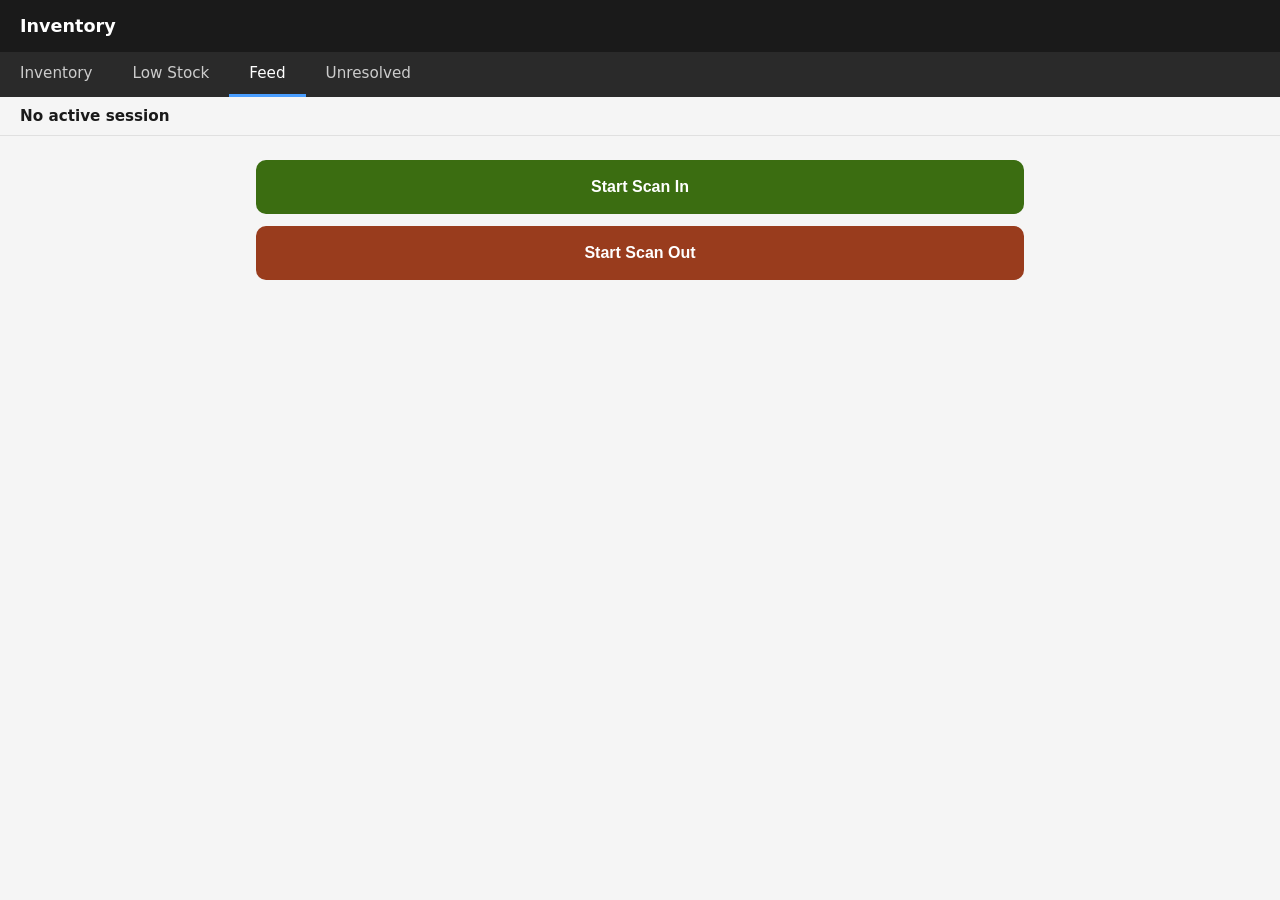
==== frontend/feed.html @ 69fafa96 "CSS consolidation" ====
<!DOCTYPE html>
<html lang="en">
<head>
  <meta charset="UTF-8">
  <meta name="viewport" content="width=device-width, initial-scale=1.0">
  <title>Inventory — Feed</title>
  <link rel="stylesheet" href="base.css">
  <link rel="stylesheet" href="feed.css">
</head>
<body>
  <header>Inventory</header>
  <nav>
    <a href="/inventory.html">Inventory</a>
    <a href="/low_stock.html">Low Stock</a>
    <a href="/feed.html" class="active">Feed</a>
    <a href="/unresolved.html">Unresolved</a>
  </nav>

  <div id="banner" class="banner-idle">
    <span id="banner-text">No active session</span>
    <button id="btn-end-session" class="hidden">End session</button>
  </div>

  <main>
    <div id="dim-overlay"></div>

    <div id="no-session">
      <button id="btn-start-in">Start Scan In</button>
      <button id="btn-start-out">Start Scan Out</button>
    </div>

    <div id="active-session" class="hidden">
      <ul id="feed-list"></ul>
    </div>
  </main>

  <div id="end-strip">
    <p class="strip-summary" id="strip-summary"></p>
    <div class="strip-buttons">
      <button id="btn-confirm">Confirm</button>
      <button id="btn-discard">Discard</button>
    </div>
    <p id="strip-error"></p>
  </div>

  <div id="discard-modal">
    <div class="modal">
      <div class="modal-title">Discard session?</div>
      <p class="modal-body">This cannot be undone.</p>
      <div class="modal-buttons">
        <button id="btn-yes-discard">Discard session</button>
        <button id="btn-keep">Keep session</button>
      </div>
    </div>
  </div>

  <div id="negative-modal">
    <div class="modal">
      <div class="modal-title">Cannot confirm</div>
      <div id="negative-items" class="modal-body"></div>
      <button id="btn-close-negative">Adjust quantities</button>
    </div>
  </div>

  <div id="toast"></div>

  <script src="/config.js"></script>
  <script src="/feed.js"></script>
</body>
</html>
---- frontend/base.css ----
* { box-sizing: border-box; margin: 0; padding: 0; }
body { font-family: system-ui, sans-serif; background: #f5f5f5; color: #1a1a1a; min-height: 100vh; display: flex; flex-direction: column; }
header { background: #1a1a1a; color: #fff; padding: 16px 20px; font-size: 1.1rem; font-weight: 600; }
nav { background: #2a2a2a; display: flex; gap: 0; }
nav a { color: #ccc; text-decoration: none; padding: 12px 20px; font-size: 0.95rem; }
nav a:hover { background: #3a3a3a; color: #fff; }
nav a.active { color: #fff; border-bottom: 3px solid #4a9eff; }
main { flex: 1; padding: 24px 16px; max-width: 800px; margin: 0 auto; width: 100%; }
h1 { font-size: 1.4rem; margin-bottom: 20px; color: #1a1a1a; }
.loading { color: #666; font-size: 1rem; padding: 32px 0; text-align: center; }
.loading::after { content: ''; display: inline-block; width: 20px; height: 20px; border: 3px solid #ccc; border-top-color: #444; border-radius: 50%; animation: spin 0.8s linear infinite; margin-left: 10px; vertical-align: middle; }
@keyframes spin { to { transform: rotate(360deg); } }
.empty { color: #2d7d46; background: #eaf6ed; border: 1px solid #b8e0c2; border-radius: 8px; padding: 20px 16px; text-align: center; font-size: 1rem; }
.error-msg { color: #c0392b; background: #fdf0ef; border: 1px solid #f5c6c2; border-radius: 8px; padding: 12px 16px; margin-bottom: 16px; }
table { width: 100%; border-collapse: collapse; background: #fff; border-radius: 10px; overflow: hidden; box-shadow: 0 1px 4px rgba(0,0,0,0.08); }
th { background: #1a1a1a; color: #fff; text-align: left; padding: 12px 14px; font-size: 0.85rem; font-weight: 600; text-transform: uppercase; letter-spacing: 0.04em; }
td { padding: 13px 14px; border-bottom: 1px solid #eee; font-size: 0.95rem; vertical-align: top; }
tr:last-child td { border-bottom: none; }
tr:hover td { background: #f9f9f9; }
.brand { color: #666; font-size: 0.85rem; margin-top: 2px; }
.muted { color: #aaa; }
tfoot td { font-weight: 700; background: #f0f0f0; border-top: 2px solid #ddd; }
.hidden { display: none; }
---- frontend/feed.css ----
nav { flex-shrink: 0; }
main { padding: 0; position: relative; }

/* Status banner */
#banner { display: flex; align-items: center; justify-content: space-between; padding: 10px 20px; font-size: 0.95rem; font-weight: 600; flex-shrink: 0; }
.banner-idle { background: #F5F5F5; color: #1a1a1a; border-bottom: 1px solid #e0e0e0; }
.banner-in   { background: #E4F3E4; color: #2A5E2A; }
.banner-out  { background: #FAECE7; color: #993C1D; }
#btn-end-session { background: #3B6D11; color: #fff; border: none; border-radius: 6px; padding: 6px 12px; font-size: 0.85rem; font-weight: 600; cursor: pointer; white-space: nowrap; }
.banner-out #btn-end-session { background: #993C1D; }

/* No-session start buttons */
#no-session { padding: 24px 16px; display: flex; flex-direction: column; gap: 12px; }
#btn-start-in  { background: #3B6D11; color: #fff; border: none; border-radius: 10px; padding: 18px; font-size: 1rem; font-weight: 600; width: 100%; cursor: pointer; }
#btn-start-out { background: #993C1D; color: #fff; border: none; border-radius: 10px; padding: 18px; font-size: 1rem; font-weight: 600; width: 100%; cursor: pointer; }

/* Feed list */
#feed-list { list-style: none; }
.feed-row { background: #fff; border-bottom: 1px solid #e8e8e8; padding: 12px 16px; }
.feed-row-top { display: flex; justify-content: space-between; align-items: baseline; gap: 8px; }
.feed-item-name { font-size: 0.95rem; font-weight: 500; }
.feed-delta-in  { font-size: 0.9rem; font-weight: 700; color: #3B6D11; flex-shrink: 0; }
.feed-delta-out { font-size: 0.9rem; font-weight: 700; color: #993C1D; flex-shrink: 0; }
.feed-item-meta { font-size: 0.82rem; color: #666; margin-top: 3px; }
.feed-item-qty  { display: flex; align-items: center; gap: 8px; margin-top: 8px; }
.feed-item-qty button { width: 28px; height: 28px; border: 1px solid #ddd; border-radius: 4px; background: #f5f5f5; color: #555; font-size: 1rem; cursor: pointer; display: flex; align-items: center; justify-content: center; }
.feed-item-qty button:disabled { color: #bbb; cursor: not-allowed; }
.feed-item-qty .qty-count { min-width: 24px; text-align: center; font-size: 0.9rem; font-weight: 600; }
.feed-row-right { display: flex; flex-direction: column; align-items: flex-end; }
.feed-item-stock { font-size: 0.75rem; color: #888; }
.feed-row--warning { border-left: 3px solid #993C1D; background-color: #FAECE7; }
.feed-row--warning .feed-item-stock { color: #993C1D; }

.italic-muted { color: #aaa; font-style: italic; }

/* Dim overlay (inside main, covers content only) */
#dim-overlay { position: absolute; inset: 0; background: rgba(0,0,0,0.35); z-index: 1; pointer-events: none; display: none; }
#dim-overlay.visible { display: block; }

/* End-session strip (fixed bottom) */
#end-strip { position: fixed; bottom: 0; left: 0; right: 0; background: #fff; border-top: 1px solid #ddd; padding: 16px 20px; z-index: 20; display: none; }
#end-strip.visible { display: block; }
.strip-summary { font-size: 0.9rem; color: #333; margin-bottom: 12px; }
.strip-buttons { display: flex; gap: 10px; }
#btn-confirm { flex: 2; background: #3B6D11; color: #fff; border: none; border-radius: 8px; padding: 12px; font-size: 0.9rem; font-weight: 600; cursor: pointer; }
#btn-confirm:disabled { background: #ccc; color: #888; cursor: not-allowed; }
#btn-discard { flex: 1; background: #f0f0f0; color: #333; border: 1px solid #ccc; border-radius: 8px; padding: 12px; font-size: 0.9rem; cursor: pointer; }
#strip-error { display: none; color: #c0392b; font-size: 0.85rem; margin-top: 8px; }
#strip-error.visible { display: block; }

/* Discard modal */
#discard-modal { display: none; position: fixed; inset: 0; background: rgba(0,0,0,0.5); z-index: 30; align-items: center; justify-content: center; }
#discard-modal.visible { display: flex; }

/* Would-go-negative modal */
#negative-modal { display: none; position: fixed; inset: 0; background: rgba(0,0,0,0.5); z-index: 30; align-items: center; justify-content: center; }
#negative-modal.visible { display: flex; }

/* Shared modal styles */
.modal { background: #fff; border-radius: 12px; padding: 20px 16px; width: min(90%, 400px); box-shadow: 0 4px 24px rgba(0,0,0,0.25); }
.modal-title { font-size: 1rem; font-weight: 700; margin-bottom: 10px; }
.modal-body  { font-size: 0.875rem; color: #555; line-height: 1.5; margin-bottom: 16px; }
.modal-buttons { display: flex; gap: 8px; }
#btn-yes-discard { flex: 1; background: #FAECE7; color: #993C1D; border: 1px solid #993C1D; border-radius: 8px; padding: 10px 6px; font-size: 0.85rem; font-weight: 600; cursor: pointer; }
#btn-keep { flex: 1; background: #f0f0f0; color: #333; border: 1px solid #ccc; border-radius: 8px; padding: 10px 6px; font-size: 0.85rem; cursor: pointer; }
.negative-item { font-size: 0.85rem; padding: 4px 0; border-bottom: 1px solid #eee; }
#btn-close-negative { margin-top: 12px; width: 100%; background: #1a1a1a; color: #fff; border: none; border-radius: 8px; padding: 10px; font-size: 0.9rem; cursor: pointer; }

/* Recovery toast */
#toast { display: none; position: fixed; bottom: 80px; left: 50%; transform: translateX(-50%); background: #1a1a1a; color: #fff; padding: 10px 18px; border-radius: 20px; font-size: 0.875rem; z-index: 40; white-space: nowrap; cursor: pointer; }
#toast.visible { display: block; }
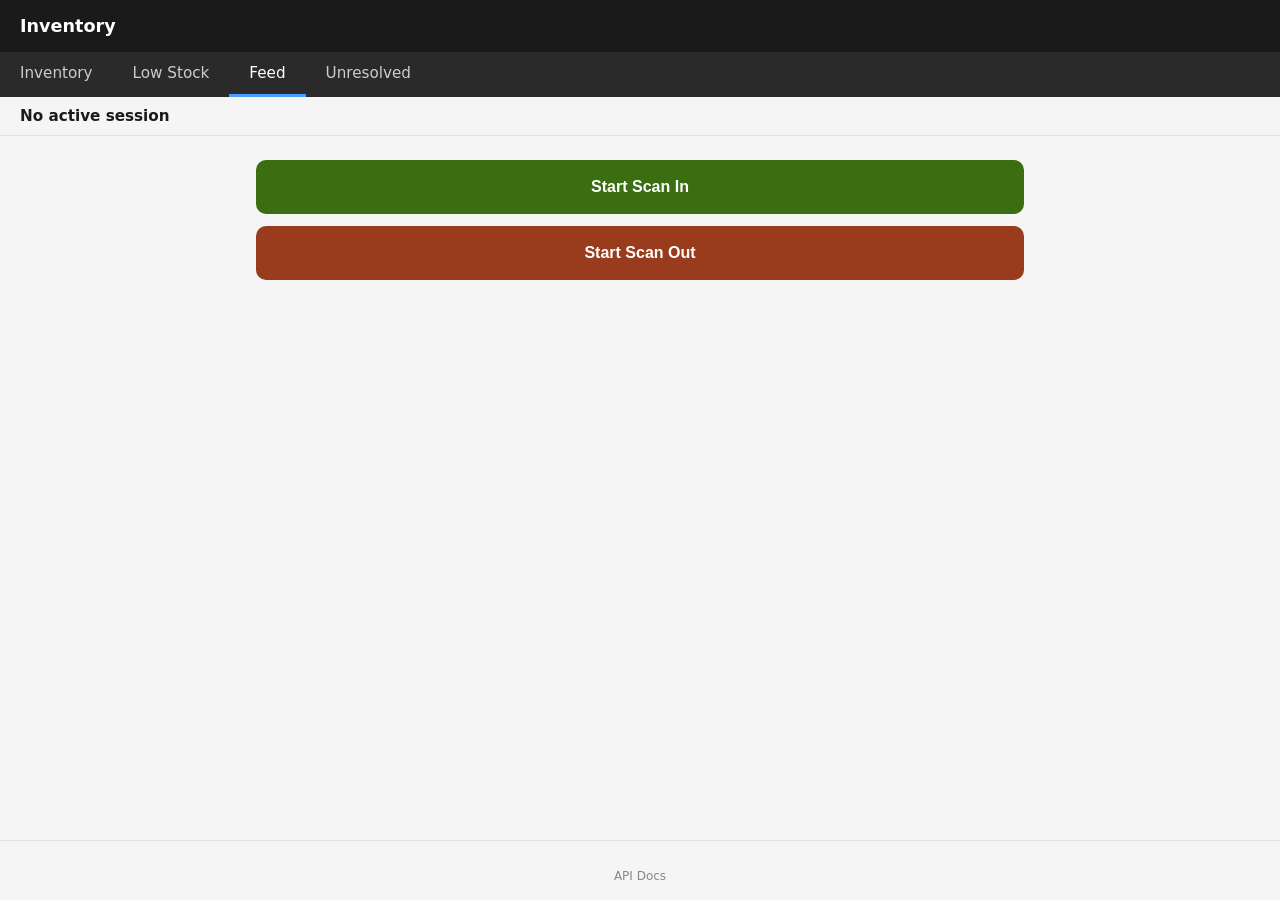
==== commit 2a0ff7a0: "mmmm cookies" ====
--- a/frontend/feed.html
+++ b/frontend/feed.html
@@ -5,6 +5,7 @@
   <meta name="viewport" content="width=device-width, initial-scale=1.0">
   <title>Inventory — Feed</title>
   <link rel="stylesheet" href="base.css">
+  <link rel="stylesheet" href="docs-nav.css">
   <link rel="stylesheet" href="feed.css">
 </head>
 <body>
@@ -64,7 +65,12 @@
 
   <div id="toast"></div>
 
+  <footer class="docs-footer">
+    <a href="#" onclick="openDocs(); return false;">API Docs</a>
+  </footer>
+
   <script src="/config.js"></script>
+  <script src="/docs-nav.js"></script>
   <script src="/feed.js"></script>
 </body>
 </html>
--- a/frontend/base.css
+++ b/frontend/base.css
@@ -6,6 +6,8 @@
 nav a:hover { background: #3a3a3a; color: #fff; }
 nav a.active { color: #fff; border-bottom: 3px solid #4a9eff; }
 main { flex: 1; padding: 24px 16px; max-width: 800px; margin: 0 auto; width: 100%; }
+main a { color: #2A5E2A; text-decoration: none; }
+main a:hover { text-decoration: underline; }
 h1 { font-size: 1.4rem; margin-bottom: 20px; color: #1a1a1a; }
 .loading { color: #666; font-size: 1rem; padding: 32px 0; text-align: center; }
 .loading::after { content: ''; display: inline-block; width: 20px; height: 20px; border: 3px solid #ccc; border-top-color: #444; border-radius: 50%; animation: spin 0.8s linear infinite; margin-left: 10px; vertical-align: middle; }
@@ -20,4 +22,14 @@
 .brand { color: #666; font-size: 0.85rem; margin-top: 2px; }
 .muted { color: #aaa; }
 tfoot td { font-weight: 700; background: #f0f0f0; border-top: 2px solid #ddd; }
-.hidden { display: none; }
+.hidden { display: none !important; }
+
+/* Print button (report pages) */
+.report-header { display: flex; align-items: center; justify-content: space-between; flex-wrap: wrap; margin-bottom: 0.5rem; }
+.btn-print { padding: 0.4rem 1rem; border: 1px solid #ccc; border-radius: 4px; background: #fff; cursor: pointer; font-size: 0.95rem; white-space: nowrap; margin-bottom: 20px; }
+.btn-print:disabled { opacity: 0.6; cursor: not-allowed; }
+
+/* Toast notifications */
+.toast { position: fixed; bottom: 1.5rem; left: 50%; transform: translateX(-50%); padding: 0.6rem 1.2rem; border-radius: 4px; font-size: 0.95rem; white-space: nowrap; z-index: 1000; pointer-events: none; }
+.toast--ok    { background: #E4F3E4; color: #2A5E2A; border: 1px solid #2A5E2A; }
+.toast--error { background: #FAECE7; color: #993C1D; border: 1px solid #993C1D; }
--- a/frontend/docs-nav.css
+++ b/frontend/docs-nav.css
@@ -0,0 +1,15 @@
+.docs-footer {
+    text-align: center;
+    padding: 1.5rem 0 1rem;
+    margin-top: 2rem;
+    border-top: 1px solid #e0e0e0;
+}
+.docs-footer a {
+    font-size: 0.75rem;
+    color: #888;
+    text-decoration: none;
+}
+.docs-footer a:hover {
+    color: #2A5E2A;
+    text-decoration: underline;
+}
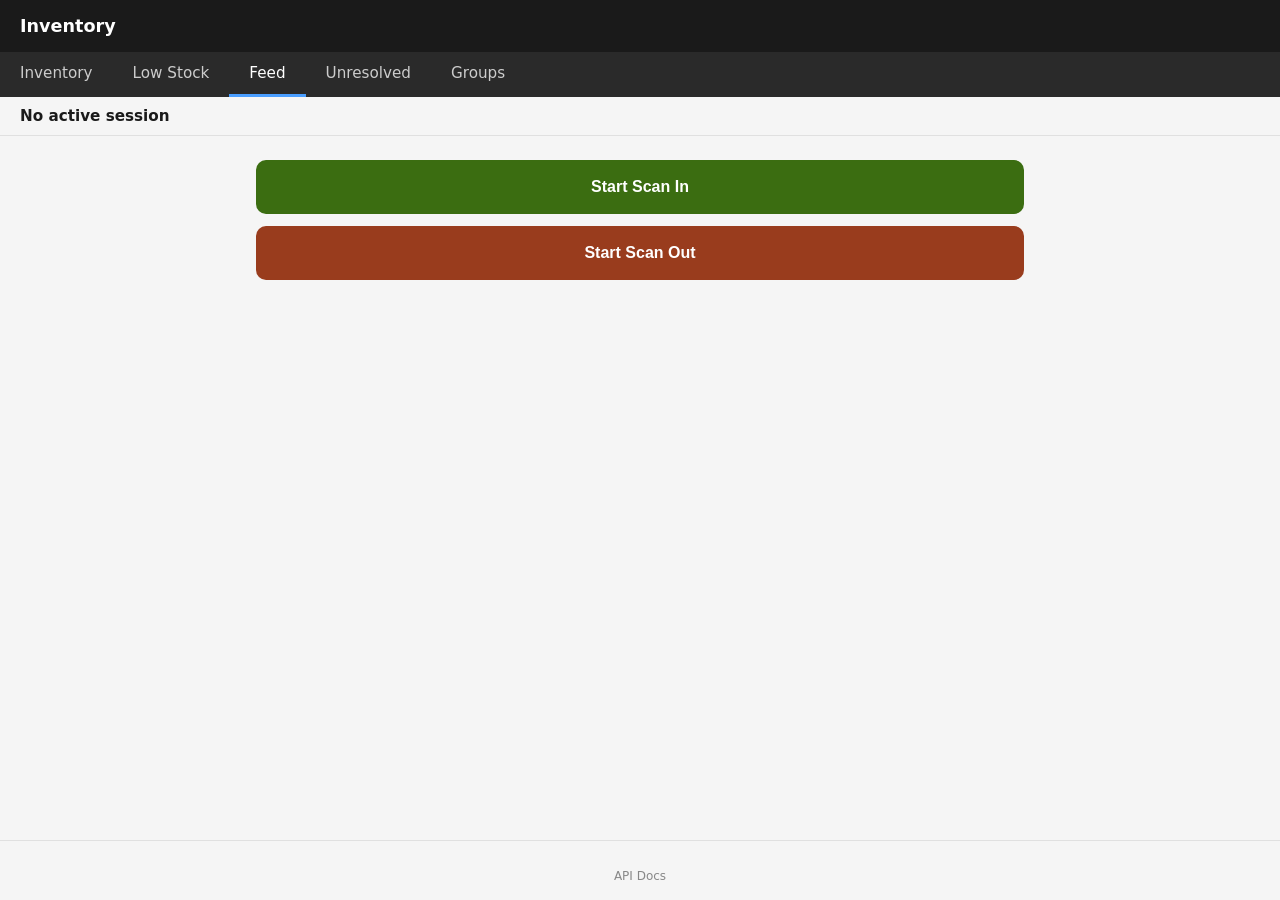
==== commit 5ef69880: "Product and group pages" ====
--- a/frontend/feed.html
+++ b/frontend/feed.html
@@ -7,6 +7,8 @@
   <link rel="stylesheet" href="base.css">
   <link rel="stylesheet" href="docs-nav.css">
   <link rel="stylesheet" href="feed.css">
+  <link rel="manifest" href="/manifest.json">
+  <link rel="icon" href="/icons/icon-192.png" type="image/png">
 </head>
 <body>
   <header>Inventory</header>
@@ -15,6 +17,7 @@
     <a href="/low_stock.html">Low Stock</a>
     <a href="/feed.html" class="active">Feed</a>
     <a href="/unresolved.html">Unresolved</a>
+    <a href="/groups.html">Groups</a>
   </nav>
 
   <div id="banner" class="banner-idle">
@@ -63,14 +66,13 @@
     </div>
   </div>
 
-  <div id="toast"></div>
-
   <footer class="docs-footer">
-    <a href="#" onclick="openDocs(); return false;">API Docs</a>
+    <a href="#" id="docs-link">API Docs</a>
   </footer>
 
   <script src="/config.js"></script>
   <script src="/docs-nav.js"></script>
+  <script src="/shared-utils.js"></script>
   <script src="/feed.js"></script>
 </body>
 </html>
--- a/frontend/base.css
+++ b/frontend/base.css
@@ -33,3 +33,4 @@
 .toast { position: fixed; bottom: 1.5rem; left: 50%; transform: translateX(-50%); padding: 0.6rem 1.2rem; border-radius: 4px; font-size: 0.95rem; white-space: nowrap; z-index: 1000; pointer-events: none; }
 .toast--ok    { background: #E4F3E4; color: #2A5E2A; border: 1px solid #2A5E2A; }
 .toast--error { background: #FAECE7; color: #993C1D; border: 1px solid #993C1D; }
+.toast--info  { background: #1a1a1a; color: #fff; border: 1px solid #1a1a1a; }
--- a/frontend/feed.css
+++ b/frontend/feed.css
@@ -66,6 +66,4 @@
 .negative-item { font-size: 0.85rem; padding: 4px 0; border-bottom: 1px solid #eee; }
 #btn-close-negative { margin-top: 12px; width: 100%; background: #1a1a1a; color: #fff; border: none; border-radius: 8px; padding: 10px; font-size: 0.9rem; cursor: pointer; }
 
-/* Recovery toast */
-#toast { display: none; position: fixed; bottom: 80px; left: 50%; transform: translateX(-50%); background: #1a1a1a; color: #fff; padding: 10px 18px; border-radius: 20px; font-size: 0.875rem; z-index: 40; white-space: nowrap; cursor: pointer; }
-#toast.visible { display: block; }
+/* Toasts are shared: .toast / .toast--{ok,error,info} in base.css, created by showToast(). */
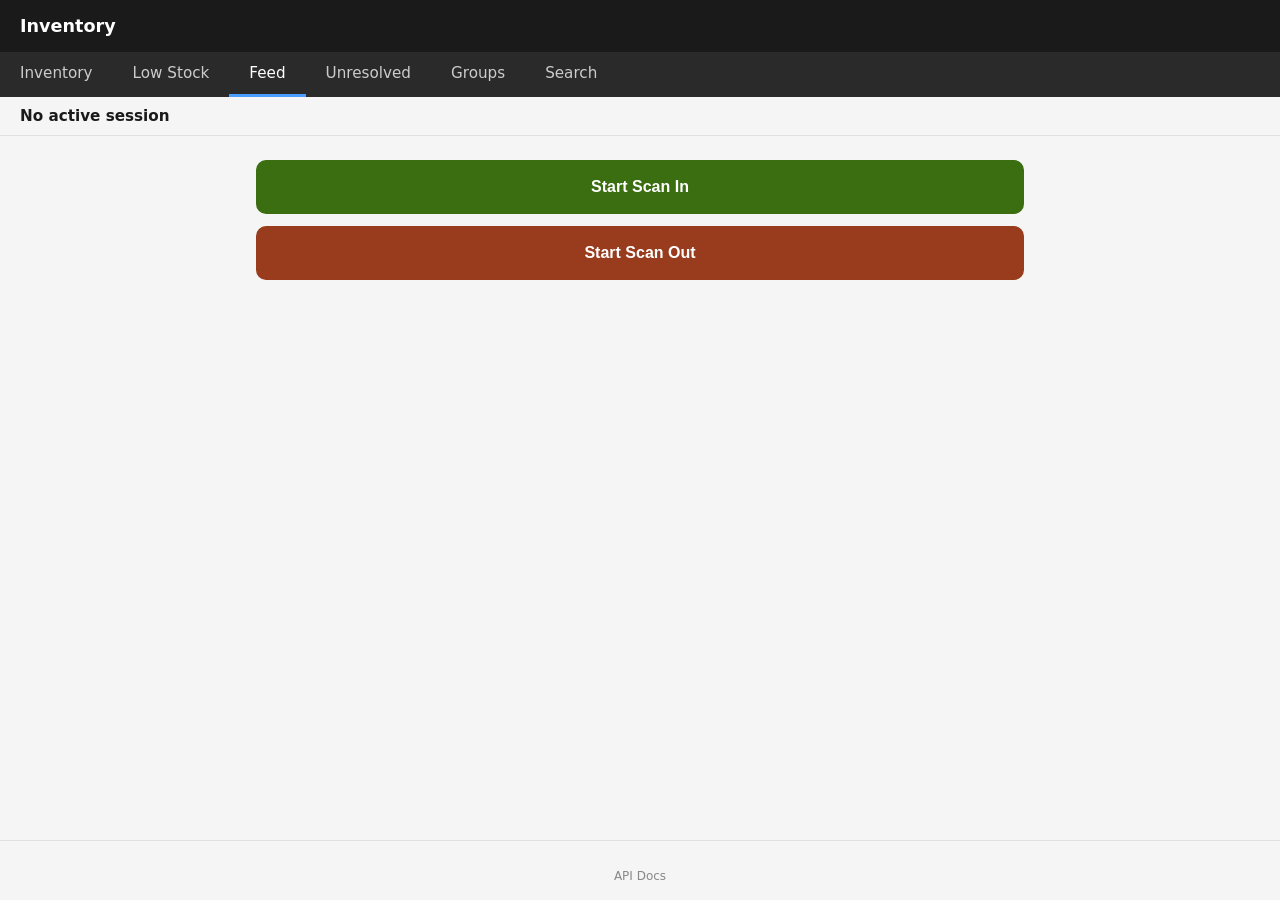
==== commit d7f925cc: "Links updates, scan-to-search" ====
--- a/frontend/feed.html
+++ b/frontend/feed.html
@@ -18,6 +18,7 @@
     <a href="/feed.html" class="active">Feed</a>
     <a href="/unresolved.html">Unresolved</a>
     <a href="/groups.html">Groups</a>
+    <a href="/search.html">Search</a>
   </nav>
 
   <div id="banner" class="banner-idle">
--- a/frontend/base.css
+++ b/frontend/base.css
@@ -1,7 +1,7 @@
 * { box-sizing: border-box; margin: 0; padding: 0; }
 body { font-family: system-ui, sans-serif; background: #f5f5f5; color: #1a1a1a; min-height: 100vh; display: flex; flex-direction: column; }
 header { background: #1a1a1a; color: #fff; padding: 16px 20px; font-size: 1.1rem; font-weight: 600; }
-nav { background: #2a2a2a; display: flex; gap: 0; }
+nav { background: #2a2a2a; display: flex; flex-wrap: wrap; gap: 0; }
 nav a { color: #ccc; text-decoration: none; padding: 12px 20px; font-size: 0.95rem; }
 nav a:hover { background: #3a3a3a; color: #fff; }
 nav a.active { color: #fff; border-bottom: 3px solid #4a9eff; }
@@ -21,6 +21,12 @@
 tr:hover td { background: #f9f9f9; }
 .brand { color: #666; font-size: 0.85rem; margin-top: 2px; }
 .muted { color: #aaa; }
+
+/* Full-cell links: the anchor fills the cell so the whole cell is clickable.
+   Padding moves off the <td> onto the <a> (matching the default td padding). */
+td.cell-link { padding: 0; }
+td.cell-link > a { display: block; padding: 13px 14px; height: 100%; }
+td.cell-link > a:hover { text-decoration: none; }
 tfoot td { font-weight: 700; background: #f0f0f0; border-top: 2px solid #ddd; }
 .hidden { display: none !important; }
 
